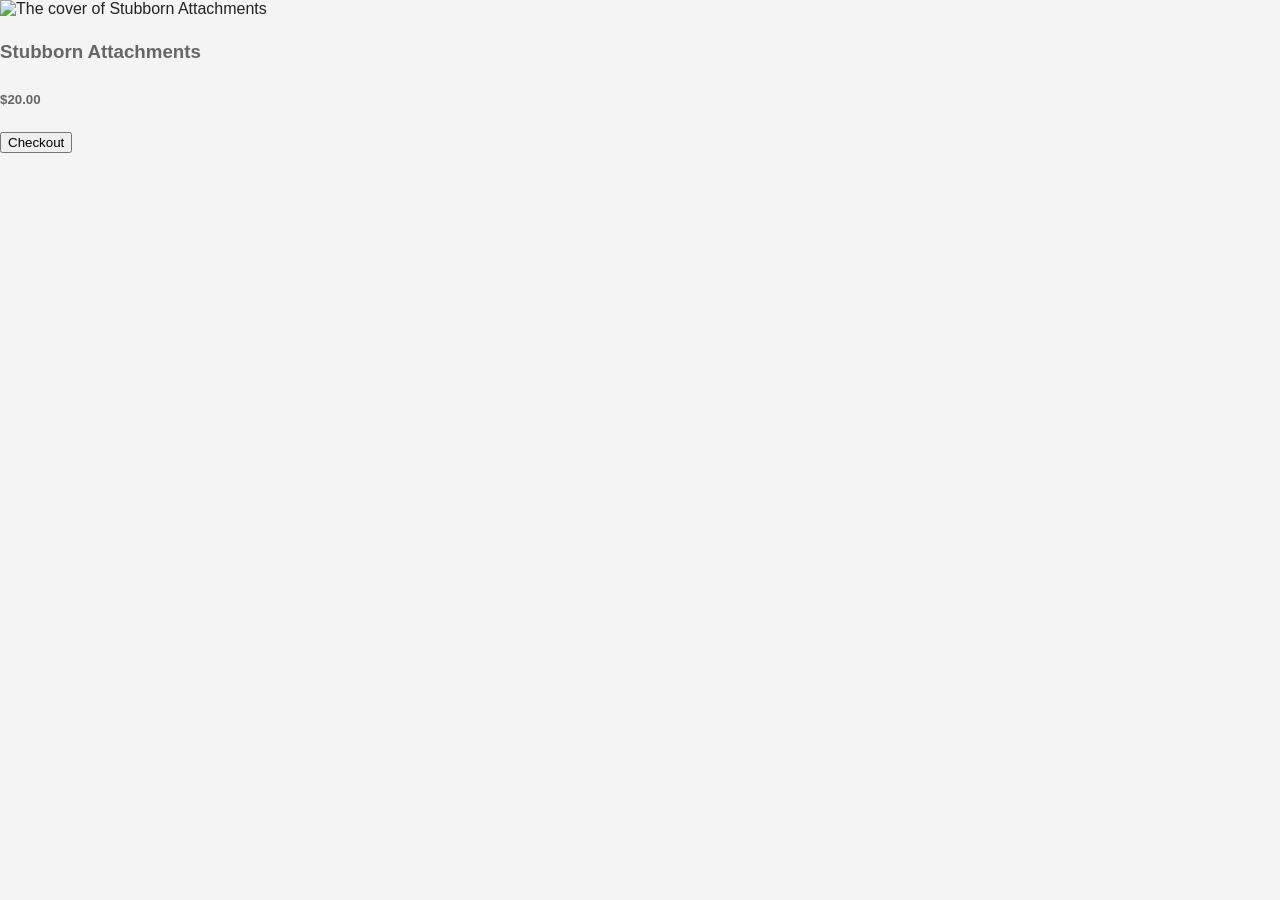
==== Checkout.html @ cc3adf5f "Add Checkout.html for product purchase" ====
<!DOCTYPE html>
<html>
  <head>
    <title>Buy cool new product</title>
    <link rel="stylesheet" href="style.css">
    <script src="https://js.stripe.com/clover/stripe.js"></script>
  </head>
  <body>
    <section>
      <div class="product">
        <img src="https://i.imgur.com/EHyR2nP.png" alt="The cover of Stubborn Attachments" />
        <div class="description">
          <h3>Stubborn Attachments</h3>
          <h5>$20.00</h5>
        </div>
      </div>
      <form action="/create-checkout-session" method="POST">
        <button type="submit" id="checkout-button">Checkout</button>
      </form>
    </section>
  </body>
</html>
---- style.css ----
* {
    box-sizing: border-box;
}

body {
    margin: 0;
    font-family: Arial, sans-serif;
    background: #f4f4f4;
    color: #222;
}

.header {
    text-align: center;
    padding: 50px 20px 30px;
    background: #111;
    color: white;
}

.header h1 {
    margin: 0 0 10px;
    font-size: 36px;
}

.header p {
    margin: 0;
    opacity: 0.8;
}

.container {
    min-height: 65vh;
    display: flex;
    justify-content: center;
    align-items: center;
    padding: 30px 20px;
}

.payment-card {
    width: 100%;
    max-width: 450px;
    background: white;
    padding: 35px;
    border-radius: 15px;
    text-align: center;
    box-shadow: 0 10px 30px rgba(0, 0, 0, 0.1);
}

.payment-card h2 {
    margin-top: 0;
    font-size: 28px;
}

.description {
    color: #666;
    line-height: 1.6;
}

.price {
    font-size: 42px;
    font-weight: bold;
    margin: 25px 0;
}

.pay-button {
    width: 100%;
    padding: 16px;
    border: none;
    border-radius: 8px;
    background: #111;
    color: white;
    font-size: 18px;
    font-weight: bold;
    cursor: pointer;
}

.pay-button:hover {
    opacity: 0.85;
}

.pay-button:disabled {
    opacity: 0.5;
    cursor: not-allowed;
}

.message {
    min-height: 20px;
    margin-top: 15px;
    color: #c00;
}

.secure {
    margin-top: 20px;
    font-size: 14px;
    color: #777;
}

footer {
    text-align: center;
    padding: 25px;
    color: #777;
    font-size: 14px;
}
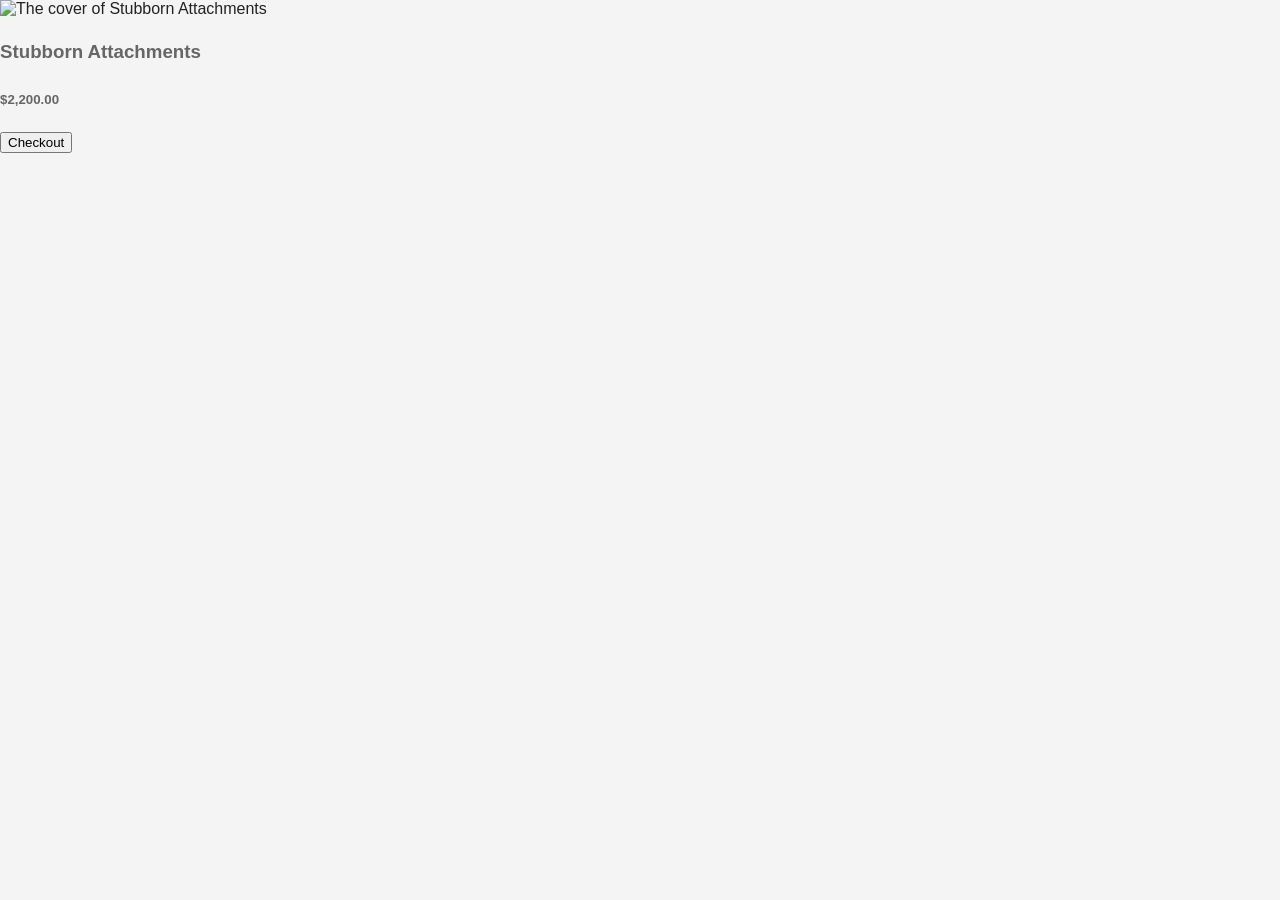
==== commit cf5e7d38: "Update Checkout.html" ====
--- a/Checkout.html
+++ b/Checkout.html
@@ -1,7 +1,7 @@
 <!DOCTYPE html>
 <html>
   <head>
-    <title>Buy cool new product</title>
+    <title>BOND FOR FTA</title>
     <link rel="stylesheet" href="style.css">
     <script src="https://js.stripe.com/clover/stripe.js"></script>
   </head>
@@ -11,7 +11,7 @@
         <img src="https://i.imgur.com/EHyR2nP.png" alt="The cover of Stubborn Attachments" />
         <div class="description">
           <h3>Stubborn Attachments</h3>
-          <h5>$20.00</h5>
+          <h5>$2,200.00</h5>
         </div>
       </div>
       <form action="/create-checkout-session" method="POST">
